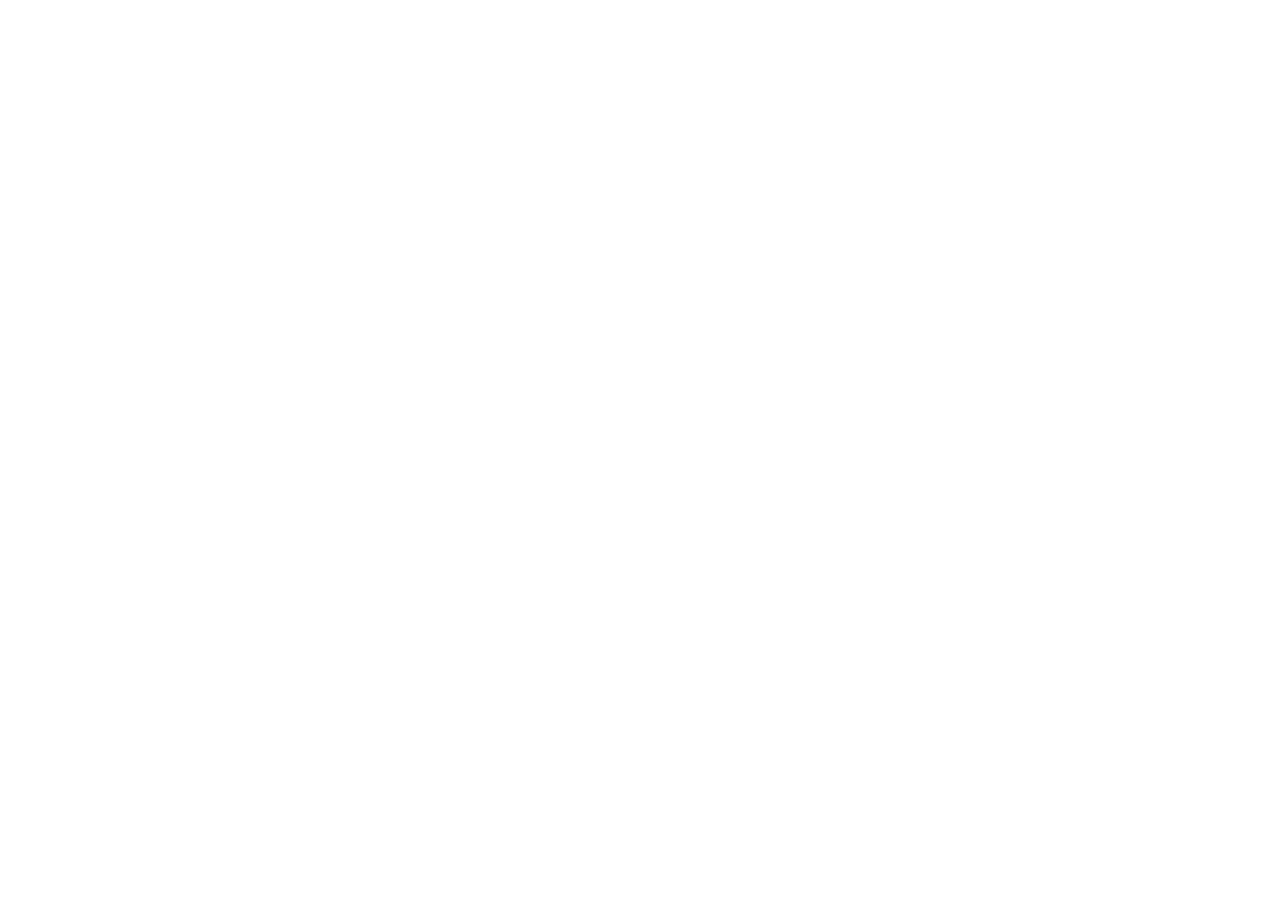
==== index.html @ fb1af9c1 "Test" ====
<!DOCTYPE html>
<html lang="en">
<head>
    <meta charset="UTF-8">
    <meta name="viewport" content="width=device-width, initial-scale=1.0">
    <title>Document</title>
</head>
<body>
    
</body>
</html>
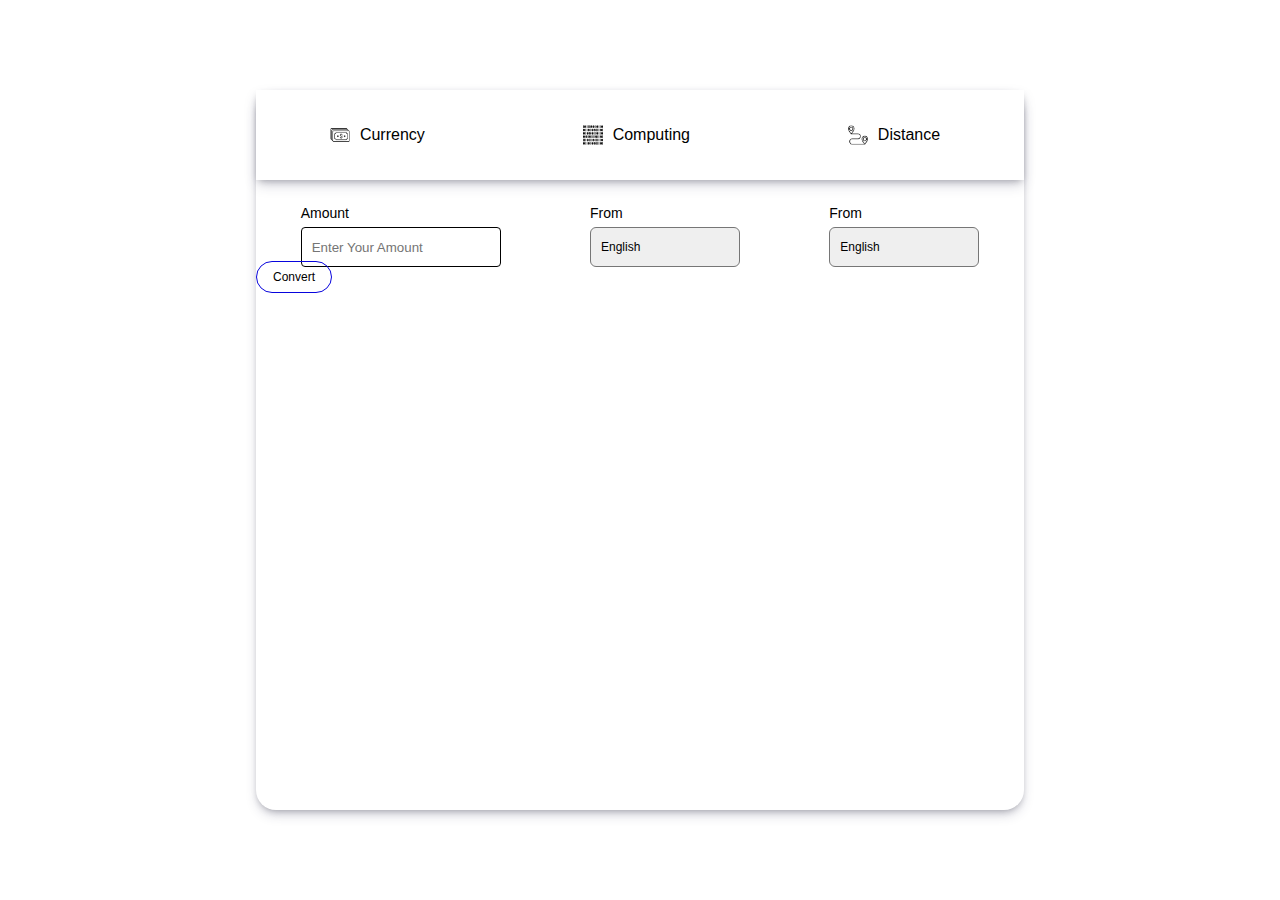
==== commit 222b0745: "Hello" ====
--- a/index.html
+++ b/index.html
@@ -3,9 +3,65 @@
 <head>
     <meta charset="UTF-8">
     <meta name="viewport" content="width=device-width, initial-scale=1.0">
-    <title>Document</title>
+    <title>Universal Conventor</title>
+    <link rel="stylesheet" href="style.css">
 </head>
 <body>
     
+
+<div class="main-container">
+
+<div class="nav-container">
+    <div class="nav-link">
+        <img src="./imgs/money.png" alt="" srcset="">
+        <a href="#">Currency</a>
+    </div>
+    <div class="nav-link">
+        <img src="./imgs/binary-code.png" alt="" srcset="">
+        <a href="#">Computing</a>
+    </div>
+    <div class="nav-link">
+        <img src="./imgs/distance.png" alt="" srcset="">
+        <a href="#">Distance</a>
+    </div>
+</div>
+
+   <div class="input-section">
+    <div class="content-section">
+
+
+        <div class="Amount">
+          <label for="Amount">Amount</label>
+          <input type="text" id="Amount" placeholder="Enter Your Amount"> 
+        </div>
+  
+        <div class="From">
+          <label for="From">From</label>
+          <select name="CountryDropDown" id="From">
+              <option value="">English </option>
+              <option value="">Japanese</option>
+              <option value="">Korean</option>
+          </select>
+        </div>
+  
+        <div class="To">
+          <label for="To">From</label>
+          <select name="CountryDropDown" id="To">
+              <option value="">English</option>
+              <option value="">Japanese</option>
+              <option value="">Korean</option>
+          </select>
+        </div>
+  
+      </div>
+
+      <div class="btn">
+        <a href="" class="button">Convert</a>
+      </div>
+  
+   </div>
+
+</div>
+
 </body>
 </html>--- a/style.css
+++ b/style.css
@@ -0,0 +1,101 @@
+*{
+    margin: 0;
+    padding: 0;
+    box-sizing: border-box;
+
+}
+@import url('https://fonts.googleapis.com/css2?family=Outfit:wght@100..900&display=swap');
+
+body{
+    width: 100%;
+    height: 100vh;
+    display: flex;
+    justify-content: center;
+    align-items: center;
+    font-family: "Outfit", sans-serif;
+}
+.main-container{
+    background-color: rgb(255, 255, 255);
+    width: 60%;
+    height: 80%;
+    box-shadow: rgba(50, 50, 93, 0.25) 0px 6px 12px -2px, rgba(0, 0, 0, 0.3) 0px 3px 7px -3px;
+    border-radius: 20px;
+}
+
+.nav-link{
+    background-color: rgb(255, 255, 255);
+    flex-grow: 1;
+    display: flex;
+    justify-content: center;
+    align-items: center;
+}
+.nav-container a{
+    font-family: "Outfit", sans-serif;
+    font-size:16px;
+    font-weight: 500;
+    padding: 10px;
+    cursor: pointer;
+}
+
+.nav-container{
+    display: flex;
+    justify-content: center;
+    box-shadow: rgba(50, 50, 93, 0.25) 0px 6px 12px -2px, rgba(0, 0, 0, 0.3) 0px 3px 7px -3px;
+    width: 100%;
+    height: 10vh;
+}
+
+.nav-container img{
+    width: 20px;
+}
+
+.nav-container a{
+    text-decoration: none;
+    color: black;
+}
+
+.content-section{
+    margin-top:25px;
+    display: flex;
+    justify-content: space-around;
+}
+
+.Amount,.From,.To{
+    display: flex;
+    flex-direction: column;
+}
+.Amount input{
+    outline: none;
+    margin-top: 6px;
+    border-radius: 4px;
+    border: 1px solid black;
+    padding: 12px 10px;
+    width: 200px;
+    height: 40px;
+}
+
+label{
+    font-size: 14px;
+    font-weight:500;
+}
+
+.From select,.To select {
+    outline: none;
+    font-size: 12px;
+    border-radius: 6px;
+    margin-top: 6px;
+    height: 40px;
+    width: 150px;
+    appearance: none;
+    padding: 12px 10px;
+}
+
+.button{
+    font-size: 12px;
+    text-decoration: none;
+    padding: 8px 16px;
+    background-color: none;
+    color: black;
+    border-radius: 50px;
+    border:1px solid rgb(8, 4, 221);
+}